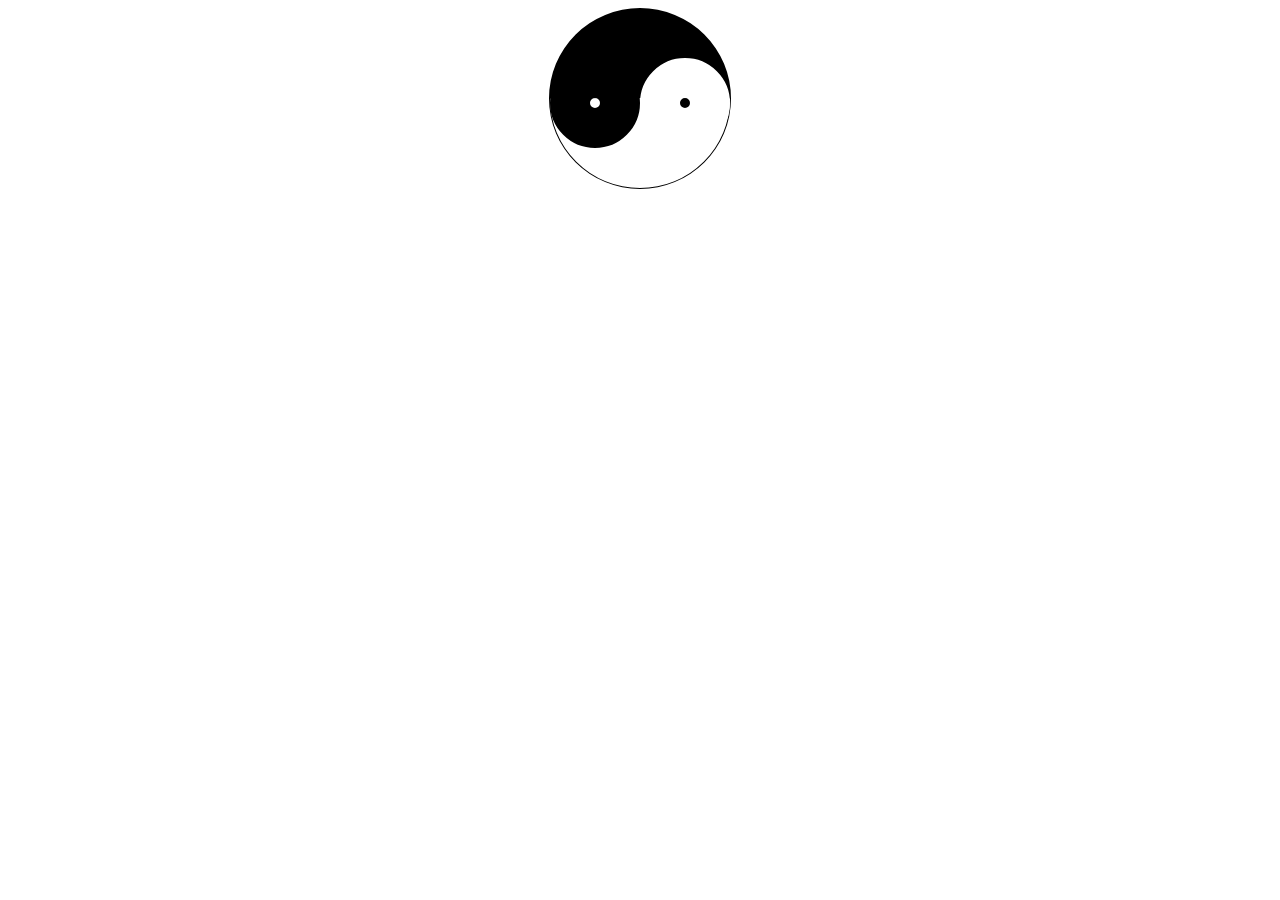
==== index.html @ be7a0f81 "tijiao" ====
<!DOCTYPE html>
<html>
	<head>
		<meta charset="utf-8" />
		<title></title>
	</head>
		<style type="text/css">
		/*利用边框创建一个矩形的轮廓  阴面:假如整个阴阳为180*180 就将上方的边框设置为90 也就是二分之一阴阳的高度
		再利用 position: relative;属性将正方形设置成原型 	边框的颜色 宽度 边框线 分开写样式
		之后利用 :before 与:after 配合content属性来为该元素添加装饰内容。这个虚拟元素默认是###行内元素###;*/
		
		.yinyang{ width: 180px;  /*阴阳整体高度*/
					height: 90px; /*阴阳的高度 另外的还有边框的90 SO*/
					border-width:90px 1px 1px 1px; /*设置边框宽度 其中90为太极的一部分实体*/
					border-style:solid ; /*边框样式*/
					margin-left: auto;
					margin-right: auto;
					border-radius: 50%; /*设置圆角 通过这一步就可以得到一个 原型的黑白图案*/
					position: relative;}  /* 他儿子要根据它定位*/
		.yinyang:before{ content: "";
				position: absolute; /*儿子要找爸爸定位了*/
				border: 40px solid #000; /*阴阳其中一个鱼眼的边框 (左边)*/
			    width:10px;   /*鱼眼的宽度*/
			    height:10px;  /*鱼眼高度*/
				left: 0;      /*向他爸爸看齐*/
			    border-radius:50%; /*他也要跟他爸爸一样圆角*/
			    margin-top:-40px; /*在他爸爸心中的位置*/
				}		
				/*width+border =一个儿子的大小*/
				/*下面是个双胞胎*/
		.yinyang:after{ 
		    content: "";
				position: absolute;
				border: 40px solid #fff;
				background: #000;  /*二儿子鱼眼的颜色*/
			    width:10px;
			    height:10px;
			    left:90px;   /*根据他爸爸定位 让开兄弟左边的90像素*/
			    margin-top:-40px;
			    border-radius:50%;
		}
		
		</style>
		<body>
				<div class="yinyang">
					
				</div>
		</body>
</html>
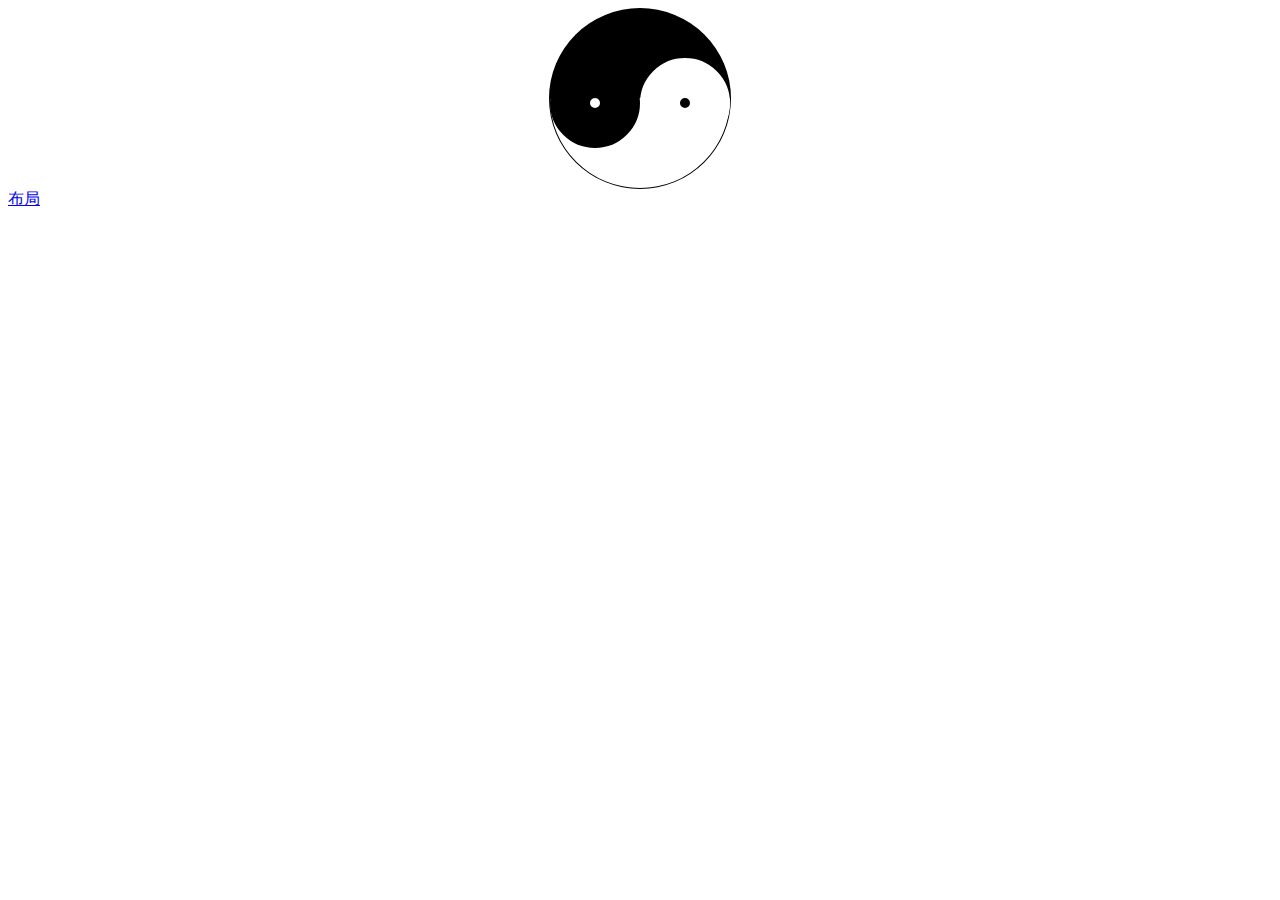
==== commit 6ab2c625: "gengxin" ====
--- a/index.html
+++ b/index.html
@@ -5,6 +5,12 @@
 		<title></title>
 	</head>
 		<style type="text/css">
+			@keyframes spin{
+				from{ transform:rotate(0deg);/*  0度*/
+				}								/*到*/
+				to{transform: rotate(-360deg); /*360度*/
+				}
+			}
 		/*利用边框创建一个矩形的轮廓  阴面:假如整个阴阳为180*180 就将上方的边框设置为90 也就是二分之一阴阳的高度
 		再利用 position: relative;属性将正方形设置成原型 	边框的颜色 宽度 边框线 分开写样式
 		之后利用 :before 与:after 配合content属性来为该元素添加装饰内容。这个虚拟元素默认是###行内元素###;*/
@@ -16,7 +22,13 @@
 					margin-left: auto;
 					margin-right: auto;
 					border-radius: 50%; /*设置圆角 通过这一步就可以得到一个 原型的黑白图案*/
-					position: relative;}  /* 他儿子要根据它定位*/
+					position: relative;  /* 他儿子要根据它定位*/
+					
+					animation-name: spin; /* 引用动画*/
+					animation-duration:3s; /*转一圈的时间*/
+					animation-iteration-count: infinite;  /*无限循环*/
+					animation-timing-function: linear;  /*线性循环  匀速*/
+					} 
 		.yinyang:before{ content: "";
 				position: absolute; /*儿子要找爸爸定位了*/
 				border: 40px solid #000; /*阴阳其中一个鱼眼的边框 (左边)*/
@@ -45,5 +57,11 @@
 				<div class="yinyang">
 					
 				</div>
+				<a href="layoat/layout.html">布局</a>
 		</body>
+		<script type="text/javascript">
+				
+		</script>
+	
+		
 </html>
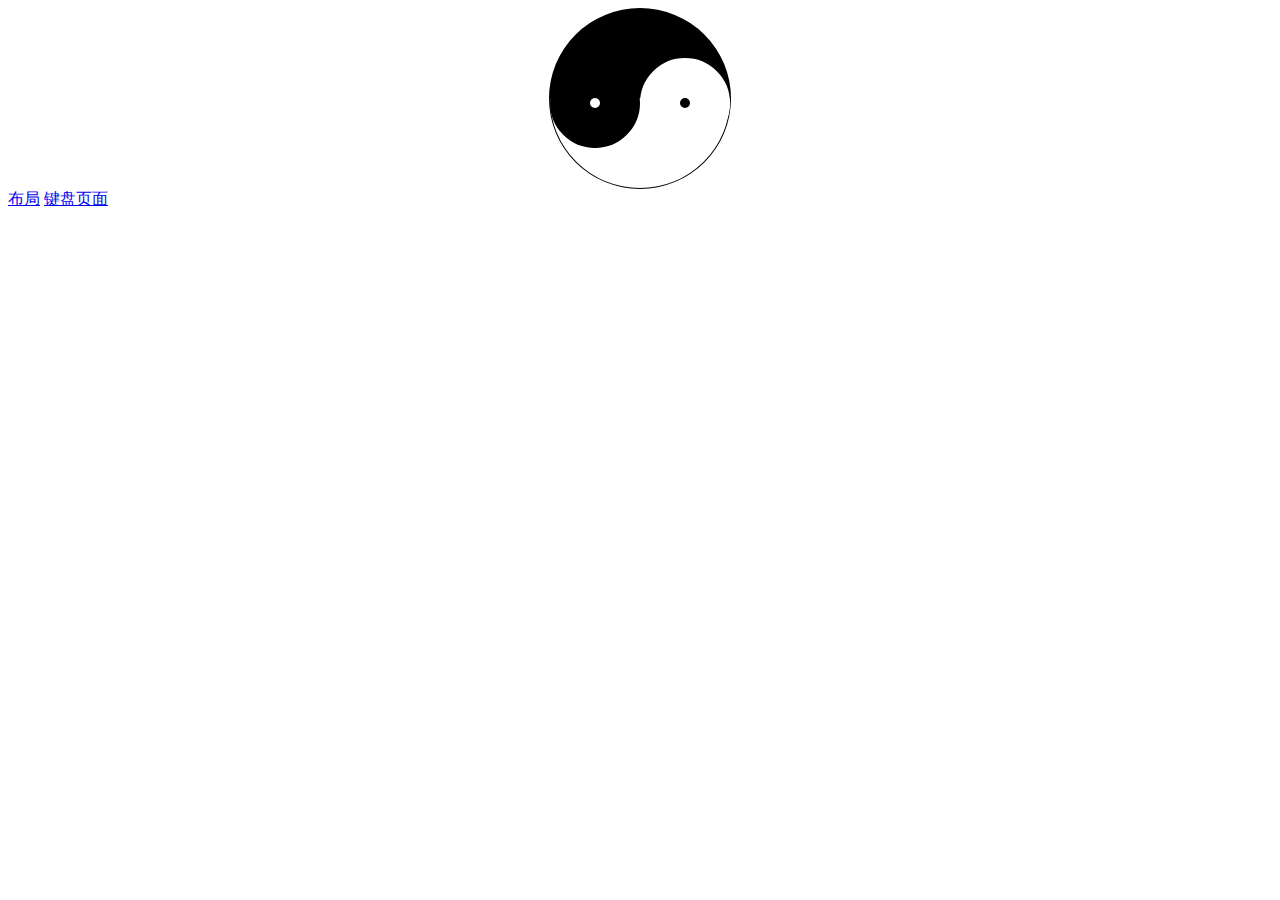
==== commit 02b4e56c: "上传夜间盘界面" ====
--- a/index.html
+++ b/index.html
@@ -58,6 +58,7 @@
 					
 				</div>
 				<a href="layoat/layout.html">布局</a>
+				<a href="key/index.html">键盘页面</a>
 		</body>
 		<script type="text/javascript">
 				
